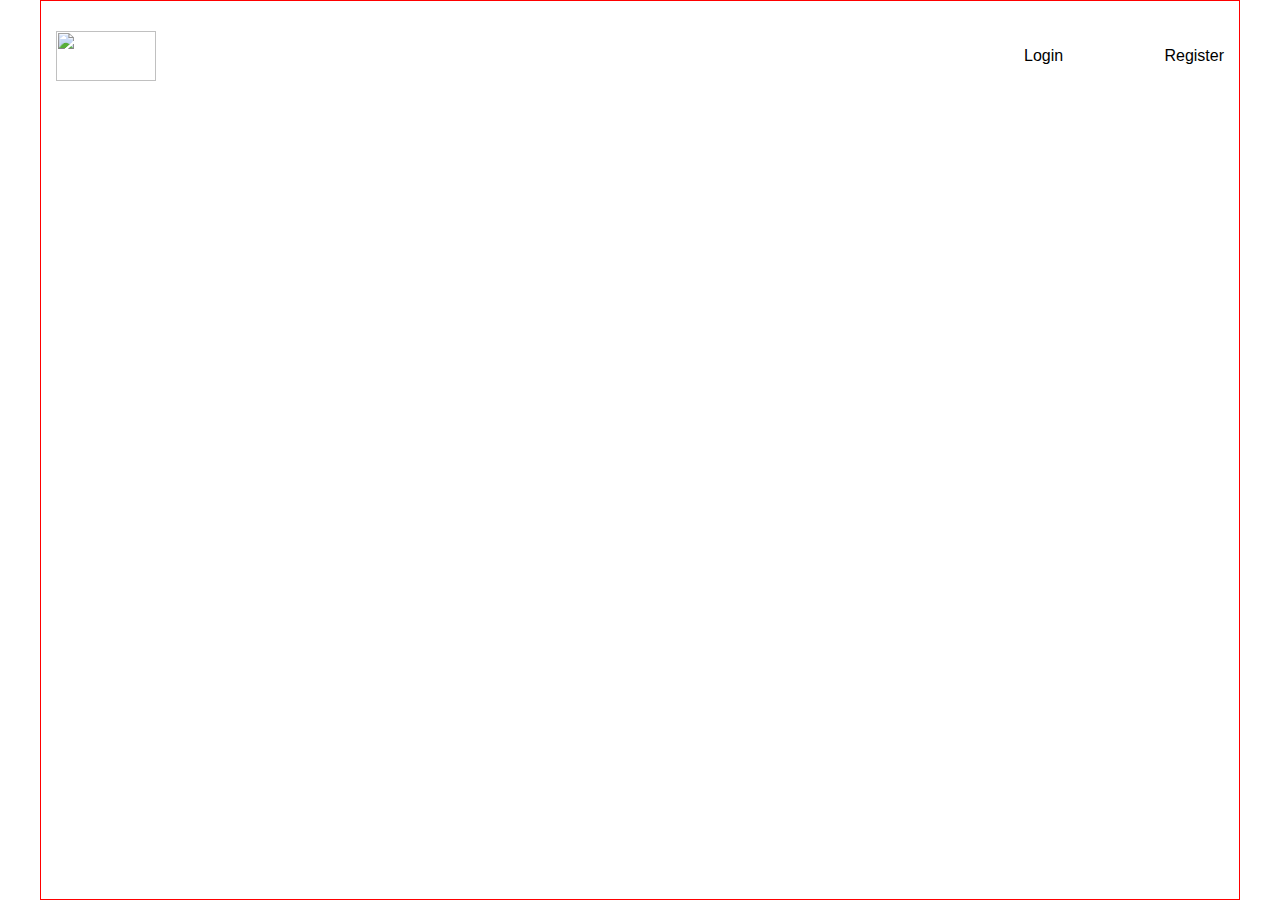
==== App/index.html @ dfc433ab "Upload App Files" ====
<!DOCTYPE html>
<html lang="en">

<head>
    <meta charset="UTF-8">
    <meta name="viewport" content="width=device-width, initial-scale=1.0">
    <title>Short Link</title>
    <link rel="stylesheet" href="./style.css">
</head>

<body>
    <div class="container">
        <div class="navbar">
            <img class="img"
                src="https://encrypted-tbn0.gstatic.com/images?q=tbn:ANd9GcSuEA9DjKu8_6yEaTVXEBHJ5QT8OQqweOUQdg&s">
            <div class="register">
                <p>Login</p>
                <p>Register</p>
            </div>
        </div>












    </div>
    <script src="./app.js"></script>
</body>

</html>
---- App/style.css ----
* {
    font-family: Arial, Helvetica, sans-serif;
    box-sizing: border-box;
}

body {
    margin: 0;
    padding: 0;
    display: flex;
    justify-content: center;
    min-height: 100vh;
}

.container {
    max-width: 1200px;
    padding: 0 15px;
    border: 1px solid red;
    width: 100%;
}

.navbar {
    width: 100%;
    display: flex;
    justify-content: space-between;
    align-items: center;
    margin-top: 30px;
}

.img {
    width: 100px;
    height: 50px;
}

.register {
    width: 200px;
    display: flex;
    justify-content: space-between;
    align-items: center;
}
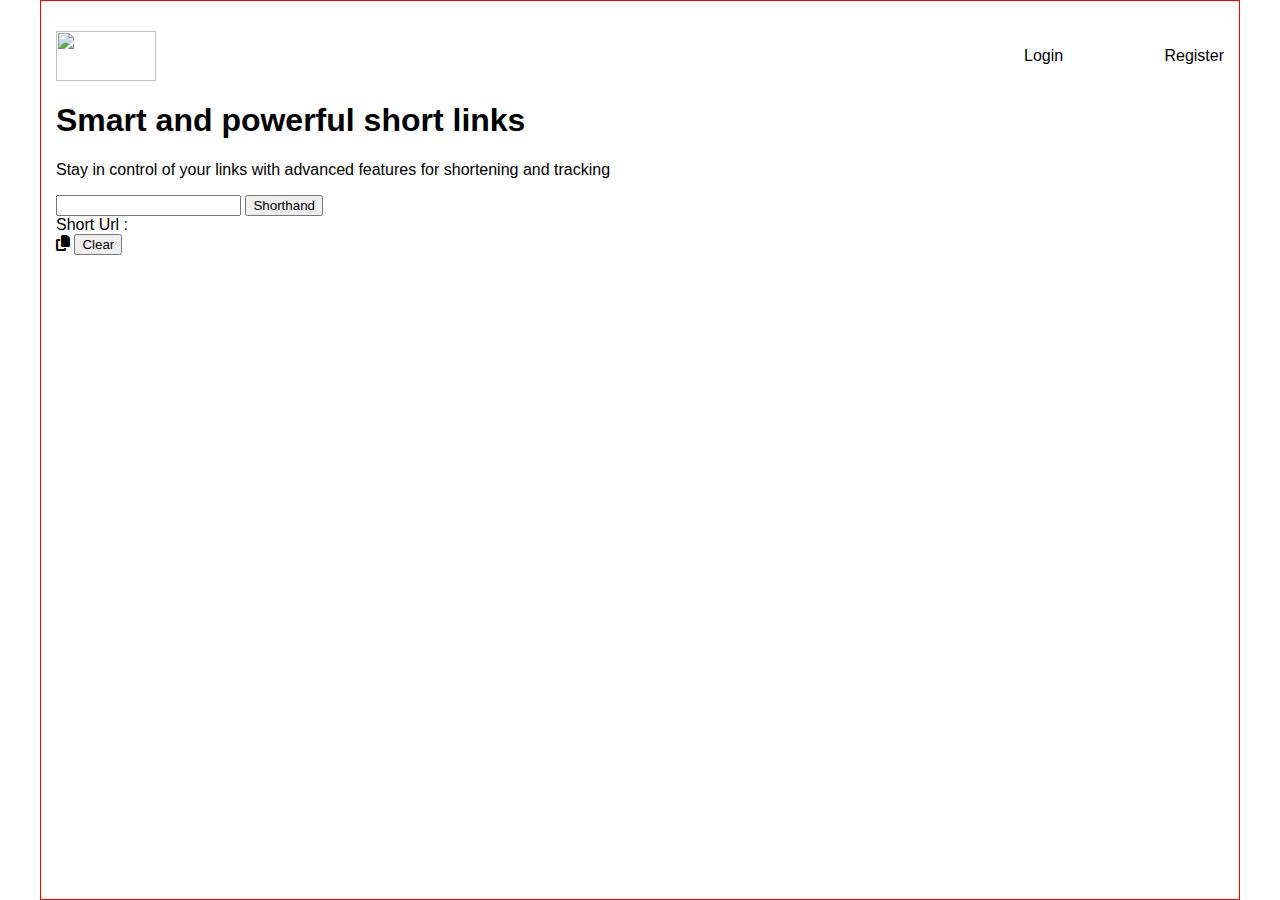
==== commit 7555064c: "Updated title" ====
--- a/App/index.html
+++ b/App/index.html
@@ -6,30 +6,39 @@
     <meta name="viewport" content="width=device-width, initial-scale=1.0">
     <title>Short Link</title>
     <link rel="stylesheet" href="./style.css">
+    <link rel="stylesheet" href="https://cdnjs.cloudflare.com/ajax/libs/font-awesome/6.7.2/css/all.min.css"
+        integrity="sha512-Evv84Mr4kqVGRNSgIGL/F/aIDqQb7xQ2vcrdIwxfjThSH8CSR7PBEakCr51Ck+w+/U6swU2Im1vVX0SVk9ABhg=="
+        crossorigin="anonymous" referrerpolicy="no-referrer" />
 </head>
 
 <body>
     <div class="container">
         <div class="navbar">
             <img class="img"
-                src="https://encrypted-tbn0.gstatic.com/images?q=tbn:ANd9GcSuEA9DjKu8_6yEaTVXEBHJ5QT8OQqweOUQdg&s">
+                src="https://store-images.s-microsoft.com/image/apps.63023.c73ede2e-cec6-45bb-b0ec-f246b8c4c7fa.abcfe4cd-6cda-4889-936c-004125b8851a.3269fd82-401f-48bd-8733-b6e4e298c22f">
             <div class="register">
                 <p>Login</p>
-                <p>Register</p>
+                <p class="resgister-btn">Register</p>
             </div>
         </div>
-
-
-
-
-
-
-
-
-
-
-
-
+        <div class="title">
+            <h1>Smart and powerful short links</h1>
+            <p>Stay in control of your links with advanced features for shortening and tracking</p>
+        </div>
+        <div class="short-link">
+            <input type="text" class="input">
+            <button onclick="shortUrl()" class="button">Shorthand</button>
+        </div>
+        <div class="short-box">
+            <div class="short-url">
+                <span>Short Url :</span>
+                <span id="result"></span>
+                <div class="copy-box">
+                    <i class="fa-solid fa-copy icon"></i>
+                    <button class="clear-button">Clear</button>
+                </div>
+            </div>
+        </div>
     </div>
     <script src="./app.js"></script>
 </body>
